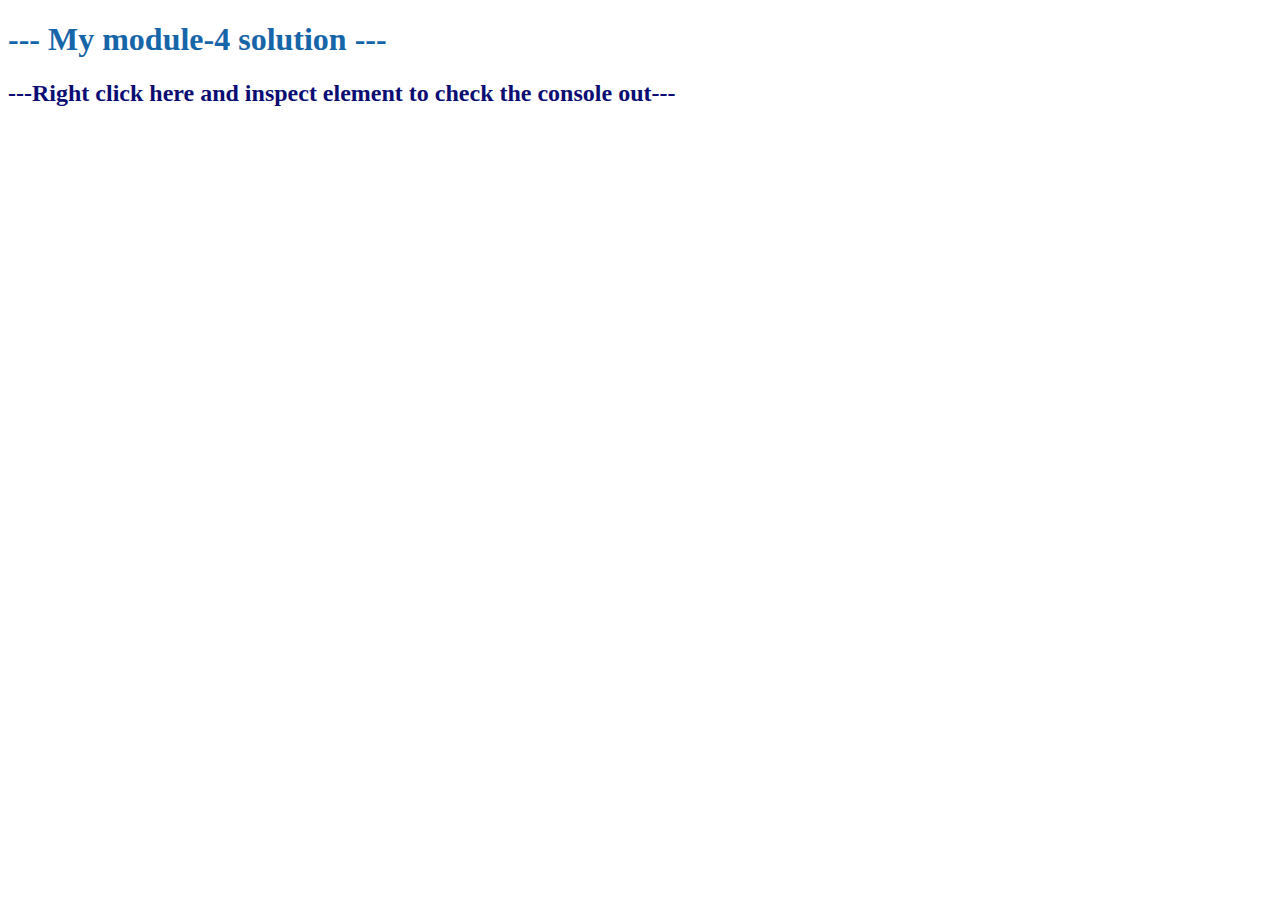
==== module4-solution/index.html @ 88894237 "module4-solution" ====
<!DOCTYPE html>
<html>

<head>
	<title></title>
</head>

<body>
	<h1 style="color: rgb(23, 101, 169);">--- My module-4 solution ---</h1>
	<h2 style="color: rgb(11, 13, 115);">---Right click here and inspect element to check the console out---</h2>
	<script src=" script.js"="text/javascript">

	</script>

</body>

</html>
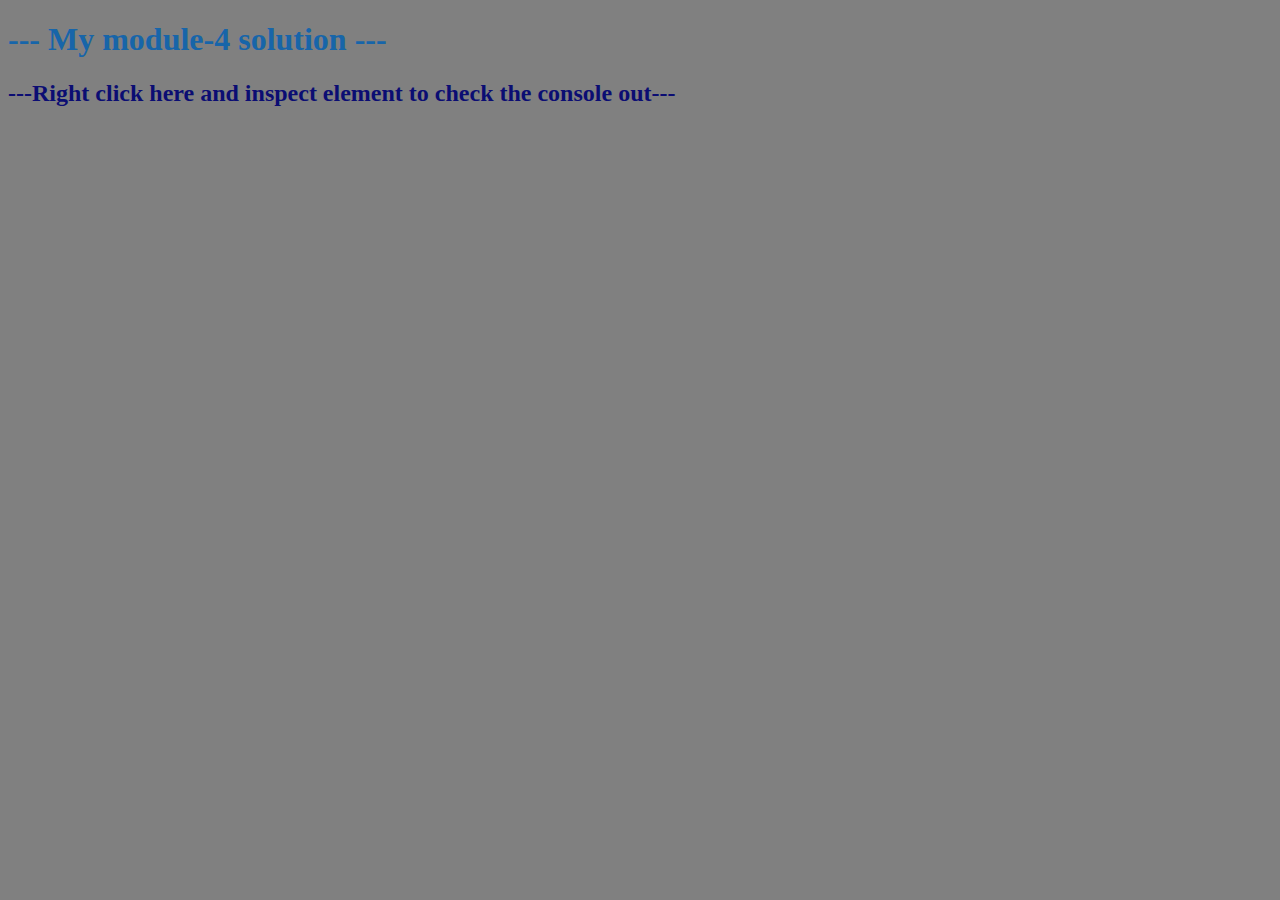
==== commit 86049fdf: "Update index.html" ====
--- a/module4-solution/index.html
+++ b/module4-solution/index.html
@@ -5,7 +5,7 @@
 	<title></title>
 </head>
 
-<body>
+<body style="background-color: gray;">
 	<h1 style="color: rgb(23, 101, 169);">--- My module-4 solution ---</h1>
 	<h2 style="color: rgb(11, 13, 115);">---Right click here and inspect element to check the console out---</h2>
 	<script src=" script.js"="text/javascript">
@@ -14,4 +14,4 @@
 
 </body>
 
-</html>+</html>
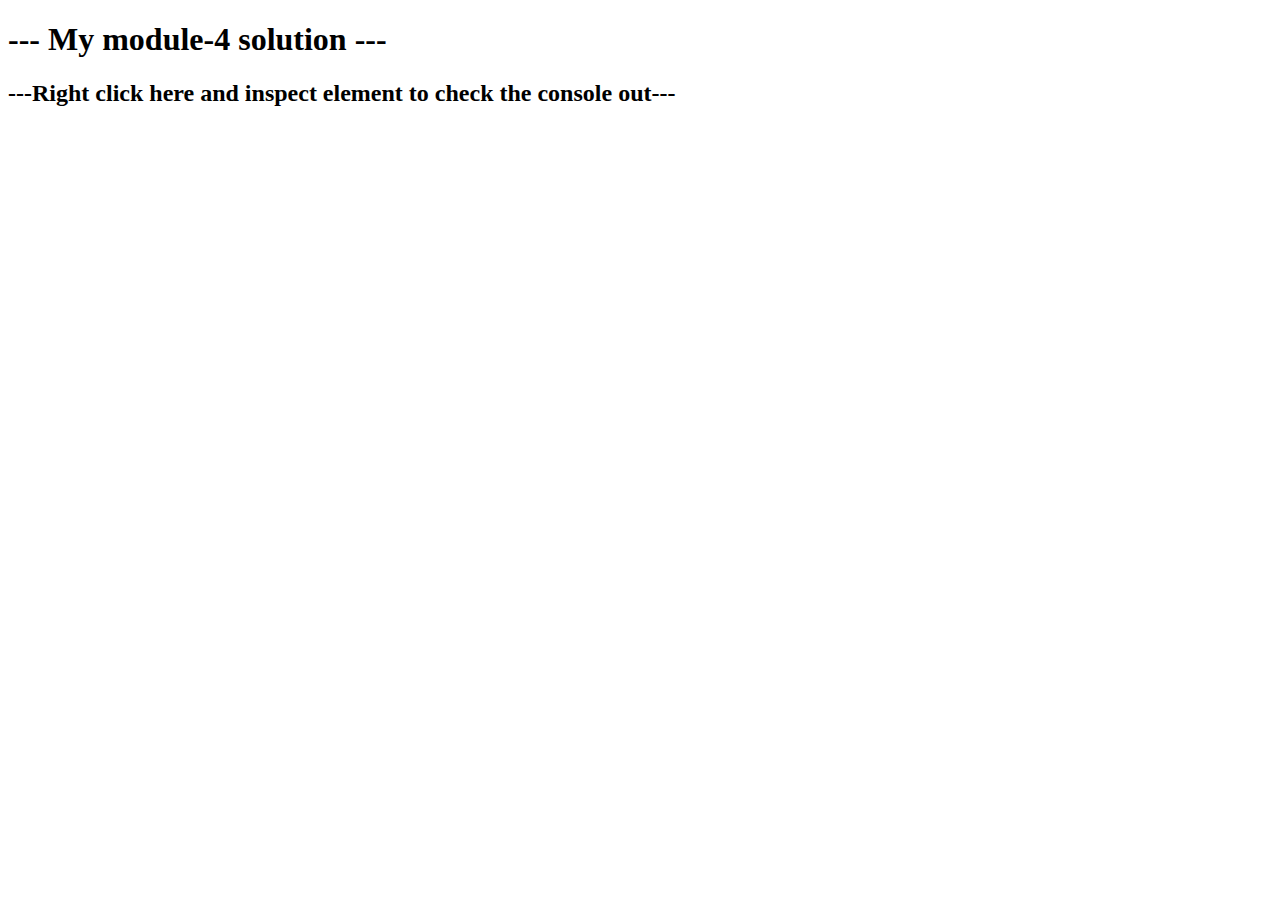
==== commit d041bdcc: "Update index.html" ====
--- a/module4-solution/index.html
+++ b/module4-solution/index.html
@@ -5,9 +5,9 @@
 	<title></title>
 </head>
 
-<body style="background-color: gray;">
-	<h1 style="color: rgb(23, 101, 169);">--- My module-4 solution ---</h1>
-	<h2 style="color: rgb(11, 13, 115);">---Right click here and inspect element to check the console out---</h2>
+<body>
+	<h1>--- My module-4 solution ---</h1>
+	<h2>---Right click here and inspect element to check the console out---</h2>
 	<script src=" script.js"="text/javascript">
 
 	</script>
